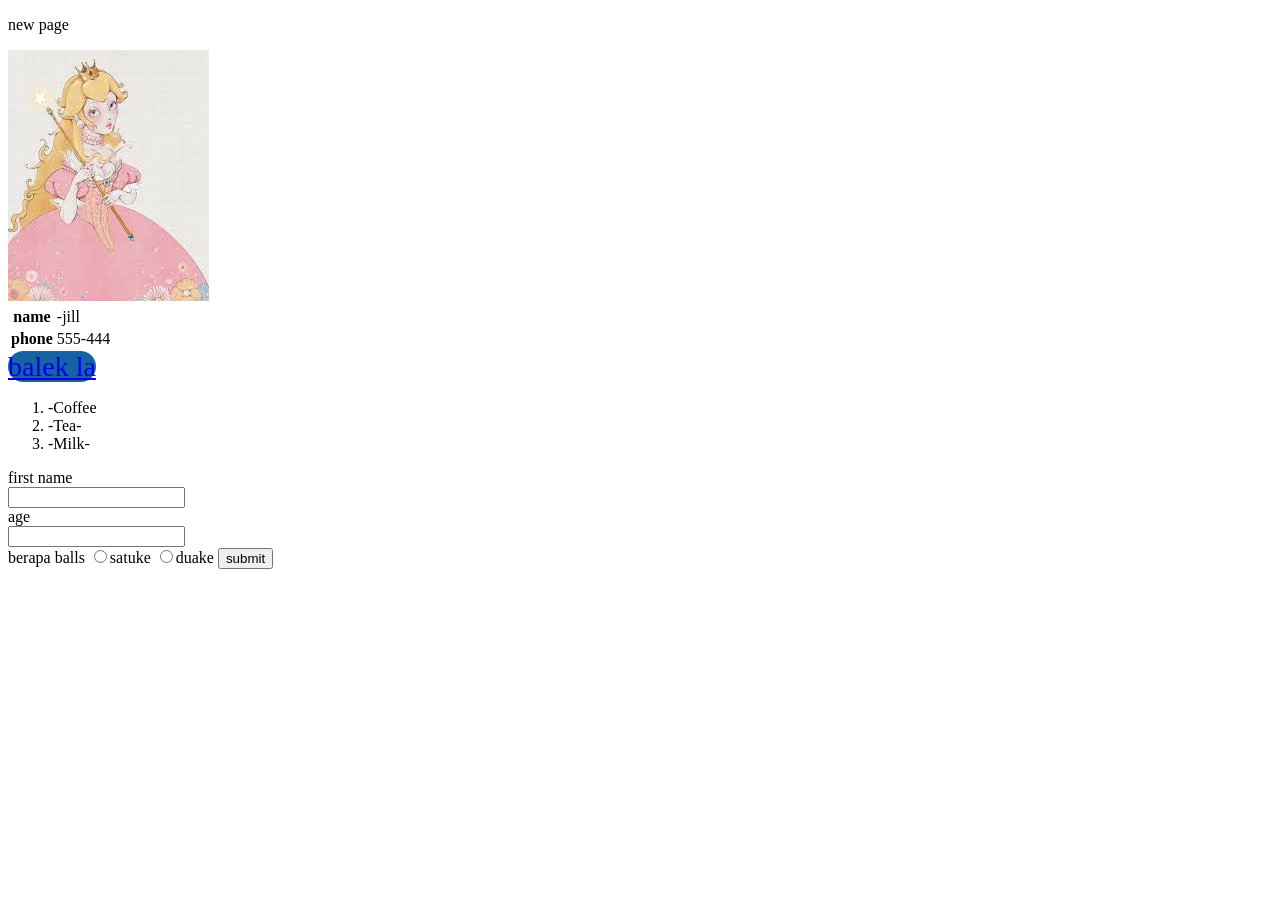
==== page.html @ 18e3d459 "dkad" ====
<!DOCTYPE html>
<html lang="en">
<head>
    <meta charset="UTF-8">
    <meta name="viewport" content="width=device-width, initial-scale=1.0">
    <title>Document</title>
</head>
<body>
        <p>new page</p>
        <img src="./myprincess.jpg" alt="" style="">
        <table>
            <tr>
                <th>name</th>
                <td>-jill</td>
            </tr>
            <tr>
                <th>phone</th>
                <td>555-444</td>
            </tr>
        </table>
        <a href="./salamat.html" style="font-size: 28px; background-color: rgb(23, 98, 163); border-radius: 25px;  ">balek la</a>
        <ol>
            <li>-Coffee</li>
            <li>-Tea-</li>        
            <li>-Milk-</li>
        </ol>

        <form action="" >
            <label for="">first name</label><br>
            <input type="text" name="" id=""><br>
            <label for="">age</label><br>
            <input type="text" name="" id=""><br>
            <label for="">berapa balls</label>
            <input type="radio" name="" id="">satuke
            <input type="radio" name="" id="">duake
            <button>submit</button>
        </form>

        




</body>
</html>
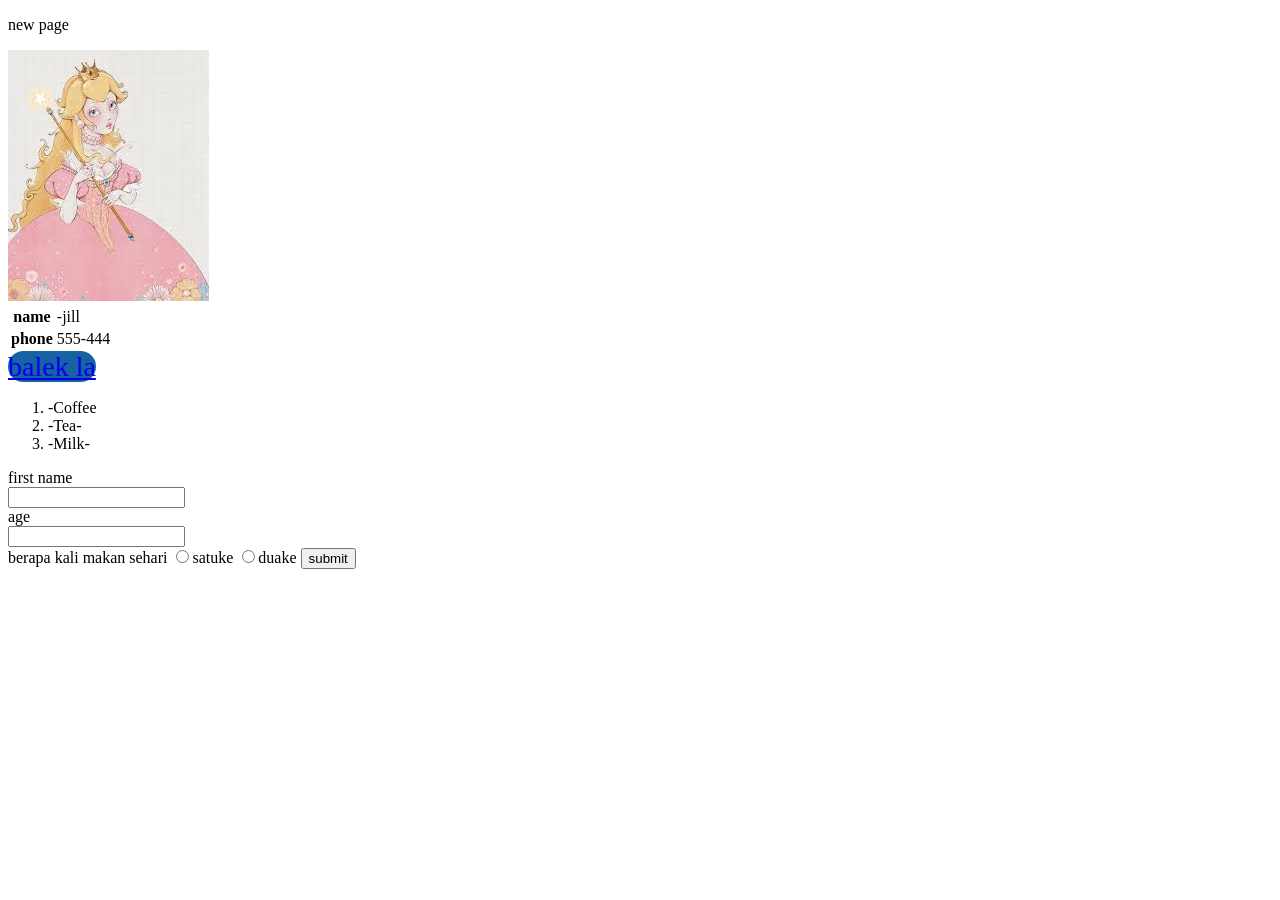
==== commit e8ea6b5f: "Update page.html" ====
--- a/page.html
+++ b/page.html
@@ -30,7 +30,7 @@
             <input type="text" name="" id=""><br>
             <label for="">age</label><br>
             <input type="text" name="" id=""><br>
-            <label for="">berapa balls</label>
+            <label for="">berapa kali makan sehari</label>
             <input type="radio" name="" id="">satuke
             <input type="radio" name="" id="">duake
             <button>submit</button>
@@ -42,4 +42,4 @@
 
 
 </body>
-</html>+</html>
